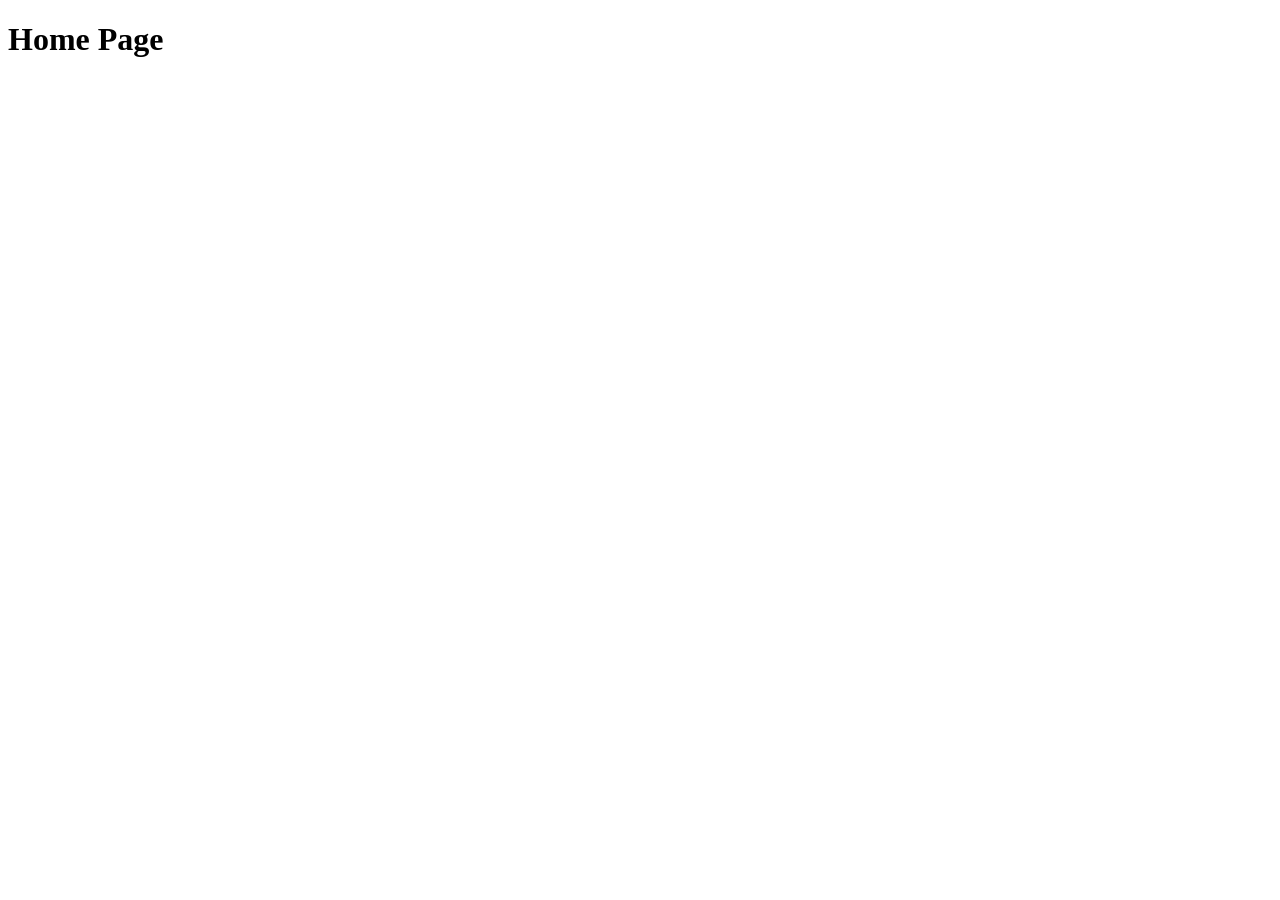
==== homePage/index.html @ 1102bbdf "First Commit" ====
<!doctype html>
<html lang="en">
  <head>
    <meta charset="UTF-8" />
    <meta name="viewport" content="width=device-width, initial-scale=1.0" />
    <title>Document</title>
  </head>
  <body>
    <h1>Home Page</h1>
  </body>
</html>
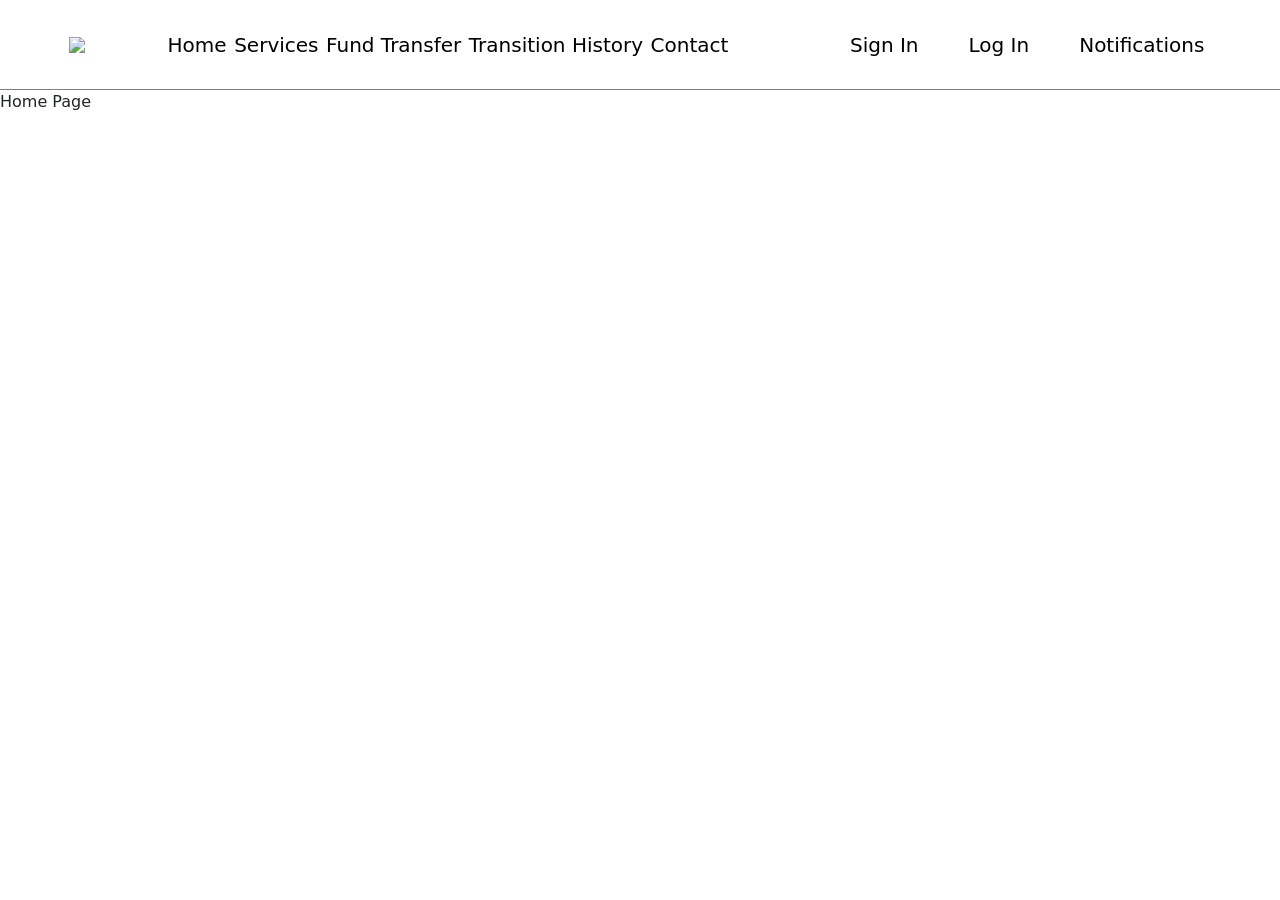
==== commit cf280d0e: "Navbar" ====
--- a/homePage/index.html
+++ b/homePage/index.html
@@ -4,8 +4,15 @@
     <meta charset="UTF-8" />
     <meta name="viewport" content="width=device-width, initial-scale=1.0" />
     <title>Document</title>
+    <link rel="stylesheet" href="../navbar/navbar.css" />
+    <link rel="stylesheet" href="../bootstrap/bootstrap.css" />
   </head>
   <body>
-    <h1>Home Page</h1>
+    <main>
+      <nav id="nav_container"></nav>
+      <section>Home Page</section>
+    </main>
+    <script src="../navbar/navbar.js"></script>
+    <script src="../bootstrap/bootstrap.js"></script>
   </body>
 </html>
--- a/navbar/navbar.css
+++ b/navbar/navbar.css
@@ -0,0 +1,46 @@
+* {
+  margin: 0;
+  padding: 0;
+  box-sizing: border-box;
+}
+
+nav {
+  height: 10vh;
+  display: flex;
+  border-bottom: 1px solid gray;
+}
+
+nav article {
+  /* border: solid; */
+  height: 100%;
+}
+nav article:first-child {
+  flex-basis: 10%;
+}
+
+nav article:nth-child(2) {
+  flex-basis: 50%;
+}
+nav article:nth-child(3) {
+  flex-basis: 40%;
+}
+
+nav ul {
+  width: 95%;
+  height: 100%;
+  display: flex;
+  align-items: center;
+  justify-content: space-evenly;
+  list-style: none;
+}
+nav a{
+    color: black;
+    text-decoration: none;
+    font-size: 20px;
+    text-transform: capitalize;
+    font-weight: 500;
+}
+
+nav a:hover{
+    color: blue;
+}
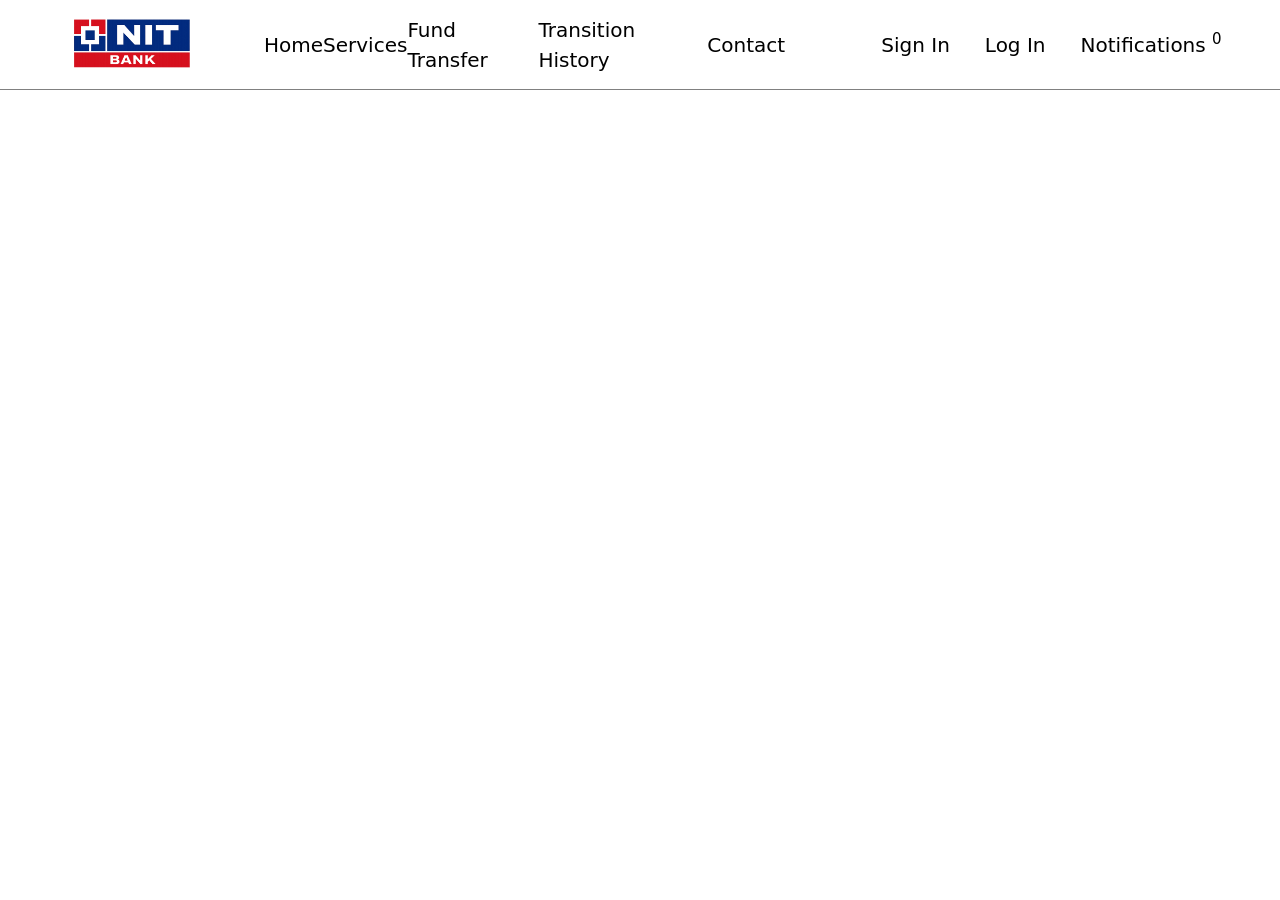
==== commit b3450f0b: "Complte Project" ====
--- a/homePage/index.html
+++ b/homePage/index.html
@@ -6,11 +6,14 @@
     <title>Document</title>
     <link rel="stylesheet" href="../navbar/navbar.css" />
     <link rel="stylesheet" href="../bootstrap/bootstrap.css" />
+    <link rel="stylesheet" href="./index.css" />
   </head>
   <body>
     <main>
       <nav id="nav_container"></nav>
-      <section>Home Page</section>
+      <section>
+        <article></article>
+      </section>
     </main>
     <script src="../navbar/navbar.js"></script>
     <script src="../bootstrap/bootstrap.js"></script>
--- a/navbar/navbar.css
+++ b/navbar/navbar.css
@@ -11,7 +11,6 @@
 }
 
 nav article {
-  /* border: solid; */
   height: 100%;
 }
 nav article:first-child {
@@ -33,14 +32,32 @@
   justify-content: space-evenly;
   list-style: none;
 }
-nav a{
-    color: black;
-    text-decoration: none;
-    font-size: 20px;
-    text-transform: capitalize;
-    font-weight: 500;
+nav a {
+  color: black;
+  text-decoration: none;
+  font-size: 20px;
+  text-transform: capitalize;
+  font-weight: 500;
 }
 
-nav a:hover{
-    color: blue;
+nav a:hover {
+  color: blue;
 }
+
+nav button{
+  padding: 10px 25px;
+  border-radius: 20px;
+  font-size: 20px;
+  font-weight: 500;
+  background-color: transparent;
+  border: none;
+}
+
+nav button:hover{
+  background-color:red;
+  color: white;
+}
+
+nav img{
+  width: 200px;
+}
--- a/homePage/index.css
+++ b/homePage/index.css
@@ -0,0 +1,24 @@
+* {
+  margin: 0;
+  padding: 0;
+  box-sizing: border-box;
+}
+
+section {
+  height: 90vh;
+}
+
+section article:first-child {
+  background-image: url("https://moneyview.in/images/merge-banks-list-og.jpg");
+  background-size: cover;
+  background-size: cover;
+  height: 100%;
+  display: flex;
+  align-items: center;
+  justify-content: center;
+}
+
+section p {
+  font-size: 60px;
+  color: white;
+}
